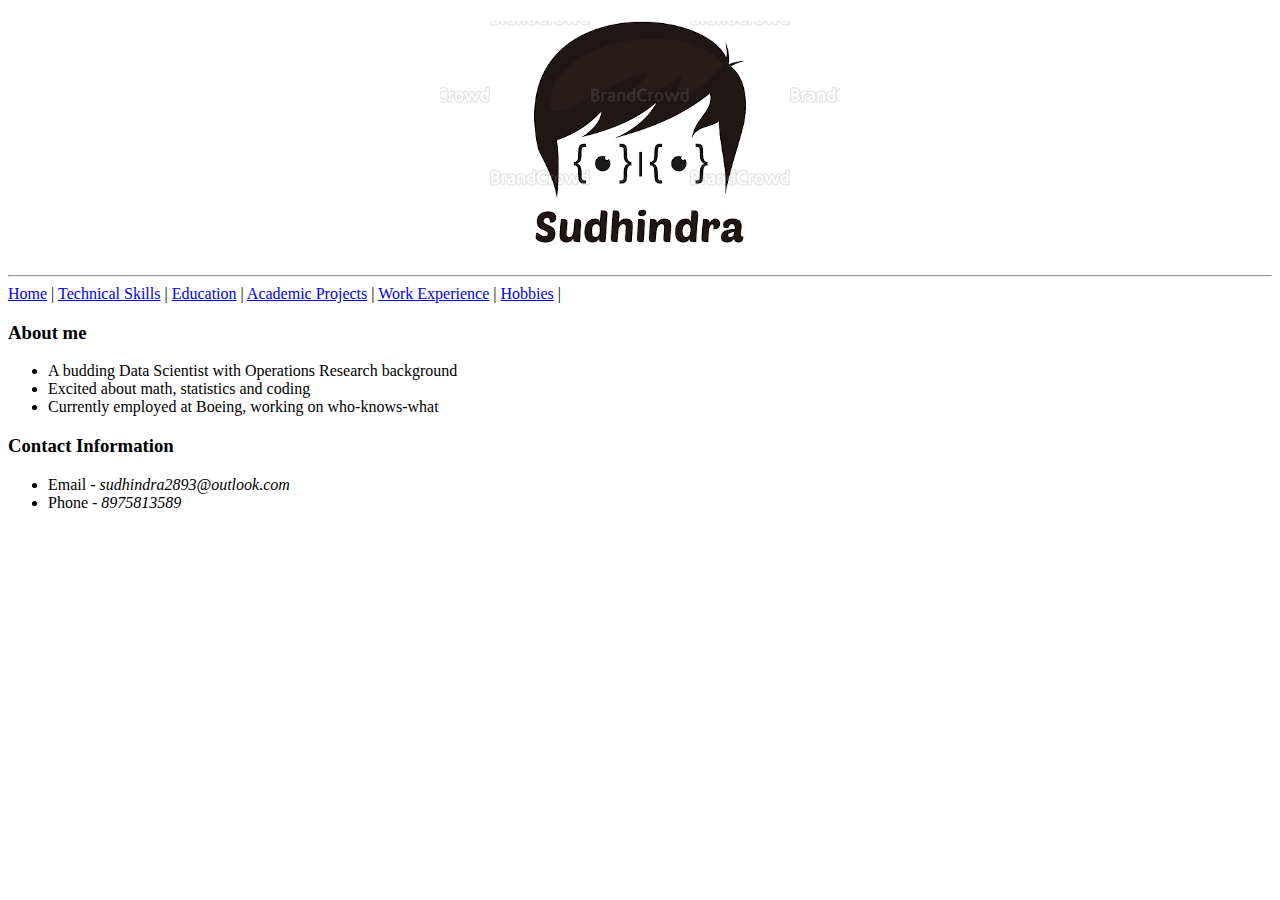
==== index.html @ 93b228d7 "introduced folder structure, completed wireframe structure, filled content" ====
<!DOCTYPE html>
<html lang="en">

<head>
	<meta name="viewport" content="width=device-width, initial-scale=1.0"> 
	<title>Sudhindra Katre</title>
</head>




<body>
	<header>
			<h1 align="center"><img src="images/logos/logo1.png" style="max-width:100%;height:auto;" class="center"  alt="meeeeeeee"></h1>
	</header>

		

	<hr>


	<nav>
		<a href=index.html>Home</a> |
		<a href=html/tech_skill.html>Technical Skills</a> |
	  	<a href=html/education.html>Education</a> |
	  	<a href=html/acad_proj.html>Academic Projects</a> |
	  	<a href=html/work_ex.html>Work Experience</a> |
	  	<a href=html/hobbies.html>Hobbies</a> |
	</nav> 

	
	<section>
		<h3>About me</h3>
		<ul>
			<li>A budding Data Scientist with Operations Research background
			<li>Excited about math, statistics and coding</li>
			<li>Currently employed at Boeing, working on who-knows-what</li>

		</ul>
	</section>
	

	
	<aside>
			<h3>Contact Information</h3>
		<ul>
			<li>Email - <i>sudhindra2893@outlook.com</i></li>
			<li>Phone - <i>8975813589</i></li>

		</ul>
	</aside>


</body>


</html>
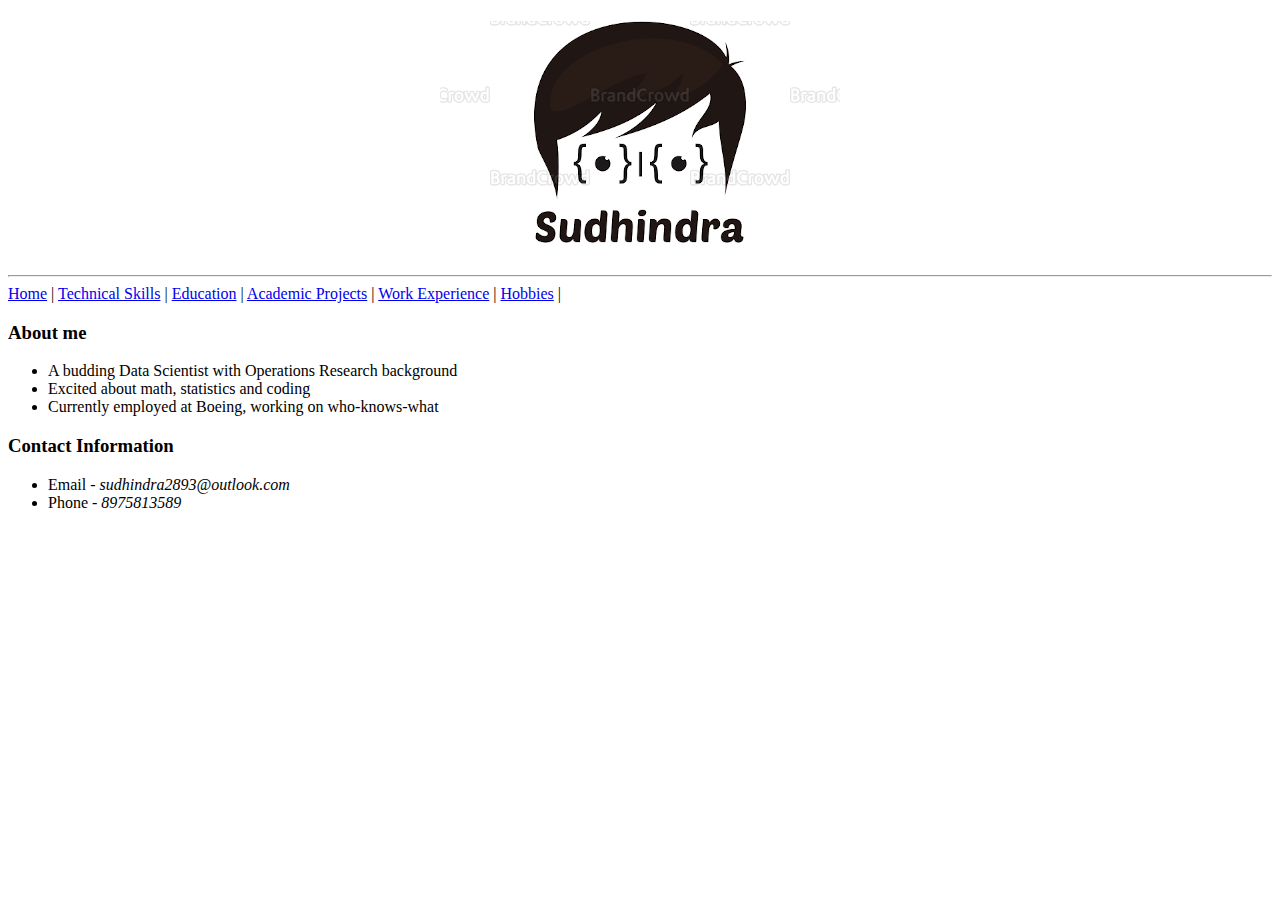
==== commit ddb59591: "edit to force github to update page" ====
--- a/index.html
+++ b/index.html
@@ -52,6 +52,6 @@
 
 
 </body>
-
+<!-- edit to force github to update page -->
 
 </html>
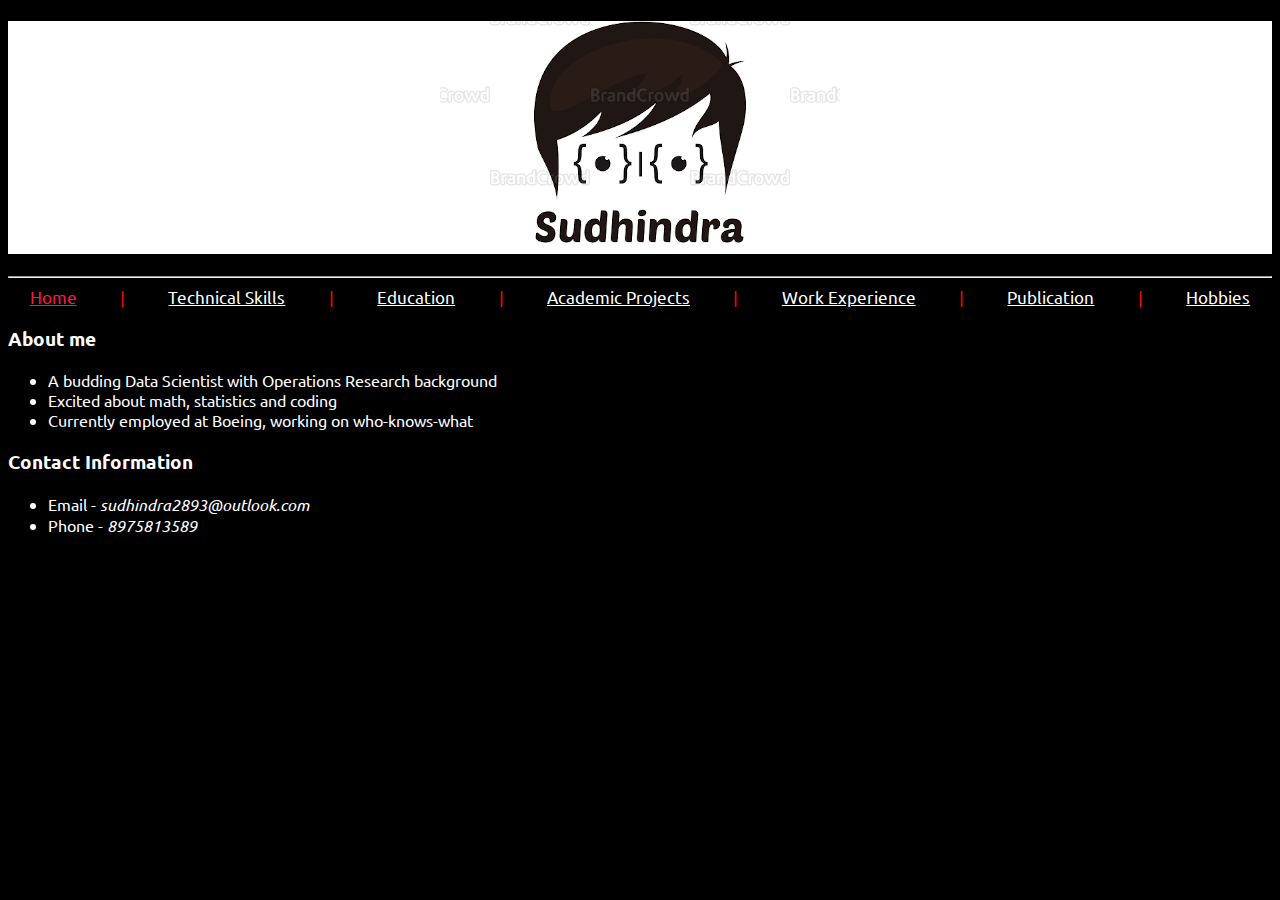
==== commit 52535bd7: "flex included, nav collapse for small screens" ====
--- a/index.html
+++ b/index.html
@@ -2,56 +2,50 @@
 <html lang="en">
 
 <head>
-	<meta name="viewport" content="width=device-width, initial-scale=1.0"> 
-	<title>Sudhindra Katre</title>
+    <meta name="viewport" content="width=device-width, initial-scale=1.0">
+    <title>Sudhindra Katre</title>
+    <link rel="stylesheet" href="styles/style1.css">
+    <link rel="stylesheet" type="text/css" href="//fonts.googleapis.com/css?family=Ubuntu" />
+    <link rel="stylesheet" href="https://cdnjs.cloudflare.com/ajax/libs/font-awesome/4.7.0/css/font-awesome.min.css">
+    <script src="scripts/responsive.js"></script>
 </head>
 
+<body>
+    <header>
+        <h1 align="center"><img src="images/logos/logo1.png" style="max-width:100%;height:auto;" class="center" alt="meeeeeeee"></h1>
+    </header>
+    <hr>
+    <nav class="topnav" id="myTopnav">
+        <a href=index.html style="color:#ff1744">Home</a>
+        <div> | </div>
+        <a href=html/tech_skill.html>Technical Skills</a>
+        <div> | </div>
+        <a href=html/education.html>Education </a>
+        <div> | </div>
+        <a href=html/acad_proj.html>Academic Projects</a>
+        <div> | </div>
+         <a href=html/work_ex.html>Work Experience</a>
+        <div> | </div>
+        <a href=html/pub.html>Publication </a>
+        <div> | </div>
+        <a href=html/hobbies.html>Hobbies </a>
+        <a href="javascript:void(0);" class="icon" onclick="myFunction()"><i class="fa fa-bars"></i></a>
+    </nav>
+    <section>
+        <h3>About me</h3>
+        <ul>
+            <li>A budding Data Scientist with Operations Research background
+            <li>Excited about math, statistics and coding</li>
+            <li>Currently employed at Boeing, working on who-knows-what</li>
+        </ul>
+    </section>
+    <aside>
+        <h3>Contact Information</h3>
+        <ul>
+            <li>Email - <i>sudhindra2893@outlook.com</i></li>
+            <li>Phone - <i>8975813589</i></li>
+        </ul>
+    </aside>
+</body>
 
-
-
-<body>
-	<header>
-			<h1 align="center"><img src="images/logos/logo1.png" style="max-width:100%;height:auto;" class="center"  alt="meeeeeeee"></h1>
-	</header>
-
-		
-
-	<hr>
-
-
-	<nav>
-		<a href=index.html>Home</a> |
-		<a href=html/tech_skill.html>Technical Skills</a> |
-	  	<a href=html/education.html>Education</a> |
-	  	<a href=html/acad_proj.html>Academic Projects</a> |
-	  	<a href=html/work_ex.html>Work Experience</a> |
-	  	<a href=html/hobbies.html>Hobbies</a> |
-	</nav> 
-
-	
-	<section>
-		<h3>About me</h3>
-		<ul>
-			<li>A budding Data Scientist with Operations Research background
-			<li>Excited about math, statistics and coding</li>
-			<li>Currently employed at Boeing, working on who-knows-what</li>
-
-		</ul>
-	</section>
-	
-
-	
-	<aside>
-			<h3>Contact Information</h3>
-		<ul>
-			<li>Email - <i>sudhindra2893@outlook.com</i></li>
-			<li>Phone - <i>8975813589</i></li>
-
-		</ul>
-	</aside>
-
-
-</body>
-<!-- edit to force github to update page -->
-
-</html>
+</html>--- a/styles/style1.css
+++ b/styles/style1.css
@@ -0,0 +1,106 @@
+html {
+    font-family: Ubuntu, sans-serif;
+    background-color: black;
+    color: white;
+}
+
+body {
+    margin: 100;
+    padding: 100;
+    border: none;
+}
+
+header {
+    background-color: white;
+}
+
+
+
+
+
+.topnav {
+    display: flex;
+    flex-direction: row;
+    justify-content: space-around;
+    flex-wrap: wrap;
+    flex-flow:
+        /*text-align: center;
+  float:center;*/
+        /*float:center;*/
+        /*padding: 32px;*/
+        color: white;
+    font-size: 17px;
+    width: 100%;
+    /*text-align: center;*/
+    background-color: black;
+    overflow: hidden;
+}
+
+.topnav div{
+  color: red;
+}
+
+a {
+    color: white;
+}
+
+.topnav a:hover {
+    color: #FFEE58;
+}
+
+/* Add an active class to highlight the current page */
+.topnav a:active {
+    background-color: #673AB7;
+    /*color: white;*/
+}
+
+
+
+.topnav .icon {
+  display: none;
+}
+
+
+
+
+@media screen and (max-width: 600px) {
+
+    .topnav div {display: none;}
+    .topnav a:not(:first-child) {
+        display: none;
+    }
+
+    .topnav a.icon {
+        float: right;
+        display: block;
+    }
+}
+
+
+@media screen and (max-width: 600px) {
+    .topnav.responsive {
+        position: relative;
+    }
+
+    .topnav.responsive {
+        justify-content: center;
+    }
+
+    .topnav.responsive a.icon {
+        position: absolute;
+        right: 0;
+        top: 0;
+    }
+
+    .topnav.responsive a {
+        float: none;
+        display: block;
+        text-align: left;
+    }
+
+    .topnav.responsive div {
+        float: none;
+        display: block;
+        text-align: left;
+    }
+}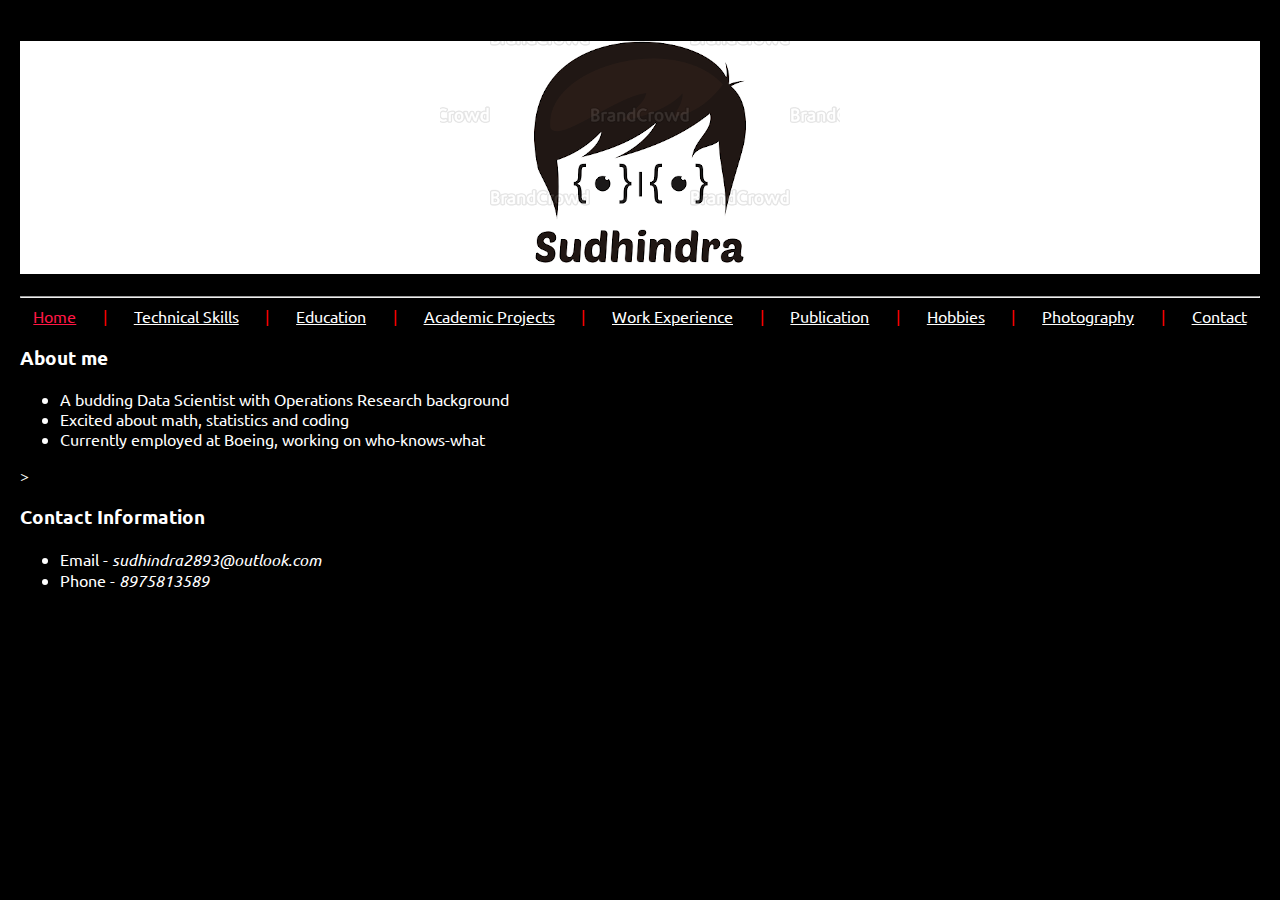
==== commit 9be1da37: "minor tweak" ====
--- a/index.html
+++ b/index.html
@@ -2,9 +2,9 @@
 <html lang="en">
 
 <head>
-    <meta name="viewport" content="width=device-width, initial-scale=1.0">
+    <meta name="viewport" content="width=device-width, initial-scale=1.0, shrink-to-fit=no">
     <title>Sudhindra Katre</title>
-    <link rel="stylesheet" href="styles/style1.css">
+    <link rel="stylesheet" href="css/style1.css">
     <link rel="stylesheet" type="text/css" href="//fonts.googleapis.com/css?family=Ubuntu" />
     <link rel="stylesheet" href="https://cdnjs.cloudflare.com/ajax/libs/font-awesome/4.7.0/css/font-awesome.min.css">
     <script src="scripts/responsive.js"></script>
@@ -15,37 +15,41 @@
         <h1 align="center"><img src="images/logos/logo1.png" style="max-width:100%;height:auto;" class="center" alt="meeeeeeee"></h1>
     </header>
     <hr>
-    <nav class="topnav" id="myTopnav">
-        <a href=index.html style="color:#ff1744">Home</a>
+    <nav class="topnav", id="myTopnav">
+        <a href="index.html" style="color:#ff1744">Home</a>
         <div> | </div>
-        <a href=html/tech_skill.html>Technical Skills</a>
+        <a href="html/tech_skill.html">Technical Skills</a>
         <div> | </div>
-        <a href=html/education.html>Education </a>
+        <a href="html/education.html">Education </a>
         <div> | </div>
-        <a href=html/acad_proj.html>Academic Projects</a>
+        <a href="html/acad_proj.html">Academic Projects</a>
         <div> | </div>
-         <a href=html/work_ex.html>Work Experience</a>
+        <a href="html/work_ex.html">Work Experience</a>
         <div> | </div>
-        <a href=html/pub.html>Publication </a>
+        <a href="html/pub.html">Publication </a>
         <div> | </div>
-        <a href=html/hobbies.html>Hobbies </a>
+        <a href="html/hobbies.html">Hobbies </a>
+        <div> | </div>
+        <a href="html/photography.html">Photography</a>
+        <div> | </div>
+        <a href="html/contact.html">Contact</a>
         <a href="javascript:void(0);" class="icon" onclick="myFunction()"><i class="fa fa-bars"></i></a>
     </nav>
     <section>
         <h3>About me</h3>
         <ul>
-            <li>A budding Data Scientist with Operations Research background
+            <li>A budding Data Scientist with Operations Research background</li>
             <li>Excited about math, statistics and coding</li>
             <li>Currently employed at Boeing, working on who-knows-what</li>
         </ul>
     </section>
-    <aside>
+    <section></section>>
         <h3>Contact Information</h3>
         <ul>
             <li>Email - <i>sudhindra2893@outlook.com</i></li>
             <li>Phone - <i>8975813589</i></li>
         </ul>
-    </aside>
+    </section>
 </body>
 
 </html>--- a/css/style1.css
+++ b/css/style1.css
@@ -0,0 +1,264 @@
+html {
+    background-color: black;
+    color: white;
+    font-family: Ubuntu, sans-serif;
+    box-sizing: border-box;
+}
+
+body {
+    border: none;
+    margin: 10px;
+    padding: 10px;
+    background-color: black;
+}
+
+header {
+    background-color: white;
+}
+
+
+
+
+
+.topnav {
+    background-color: black;
+    color: white;
+    display: flex;
+    flex-direction: row;
+    flex-flow: row;
+    flex-wrap: wrap;
+    justify-content: space-around;
+        /*text-align: center;
+  float:center;*/
+        /*float:center;*/
+        /*padding: 32px;*/
+    
+    overflow: hidden;
+    width: 100%;
+    /*text-align: center;*/
+    
+}
+
+.topnav div {
+    color: red;
+}
+
+.topnav a {
+    color: white;
+}
+
+.topnav a:hover {
+    color: #FFEE58;
+}
+
+/* Add an active class to highlight the current page */
+.topnav a:active {
+    background-color: #673AB7;
+    /*color: white;*/
+}
+
+
+
+.topnav .icon {
+    display: none;
+}
+
+
+a {
+    color: blue;
+    text-decoration: underline;
+}
+
+@media screen and (max-width: 600px) {
+
+    .topnav div {
+        display: none;
+    }
+
+    .topnav a:not(:first-child) {
+        display: none;
+    }
+
+    .topnav a.icon {
+        display: block;
+        float: right;
+    }
+}
+
+
+@media screen and (max-width: 600px) {
+    .topnav.responsive {
+        justify-content: center;
+        position: relative;
+        flex-direction: column;
+    }
+
+    nav div {
+        display: none;
+    }
+
+    .topnav.responsive a.icon {
+        position: absolute;
+        right: 0;
+        top: 0;
+    }
+
+    .topnav.responsive a {
+        display: block;
+        float: none;
+        text-align: left;
+    }
+
+    .topnav.responsive div {
+        display: block;
+        float: none;
+        text-align: left;
+    }
+}
+
+/*.carousel_slide{
+    background-color: black;
+    width: 800px;
+}*/
+
+div {
+    background-color: black;
+}
+
+.carousel-inner {
+    /*height: 400px;*/
+    margin: 0 auto;
+    /*max-height: 400px;*/
+    max-width: 800px;
+    background-color: black;
+    color: black;
+}
+
+
+
+.btn:focus, .btn:active, button:focus, button:active {
+  outline: none !important;
+  box-shadow: none !important;
+}
+
+#image-gallery .modal-footer{
+  display: block;
+}
+
+.thumb{
+  margin-top: 15px;
+  margin-bottom: 15px;
+}
+
+
+
+
+
+
+
+
+
+
+@keyframes bounceIn {
+  0% {
+    transform: scale(0.5);
+    opacity: 0;
+  }
+  60% {
+    transform: scale(1.1);
+    opacity: 1;
+  }
+
+  100% {
+    transform: scale(1.0);
+  }
+}
+header {
+  animation-duration: 1s;
+  animation-name: bounceIn;
+}
+
+
+@keyframes bounceIn2 {
+  0% {
+    transform: scale(0.5);
+    opacity: 0;
+  }
+  60% {
+    transform: scale(1.5);
+    opacity: 1;
+  }
+  80% {
+    transform: scale(0.5);
+  }
+
+  100% {
+    transform: scale(1.0);
+  }
+}
+
+
+nav div {
+  animation-duration: 1s;
+  animation-name: bounceIn2;
+}
+
+
+
+
+@keyframes zoom {
+  0% {
+    transform: scale(0.1);
+    opacity: 0;
+  }
+
+
+  100% {
+    transform: scale(1.0);
+  }
+}
+
+div a img {
+    animation-duration: 1s;
+    animation-name:zoom;
+}
+
+.carouselExampleControls{
+    animation-duration: 1s;
+    animation-name:zoom;
+}
+
+
+section{
+    background-color: black;
+    color: white;
+}
+form {
+    background-color: black;
+    color: white;
+}
+
+
+button {
+    background-color: black;
+    color: #ff1744;
+}
+
+.center_div {
+    text-align: center;
+}
+
+.wrapper{
+    text-align: center;
+}
+
+
+
+aside {
+    float: right;
+    margin: -10 50.5%;
+}
+
+hr {
+background-color: black;
+}
